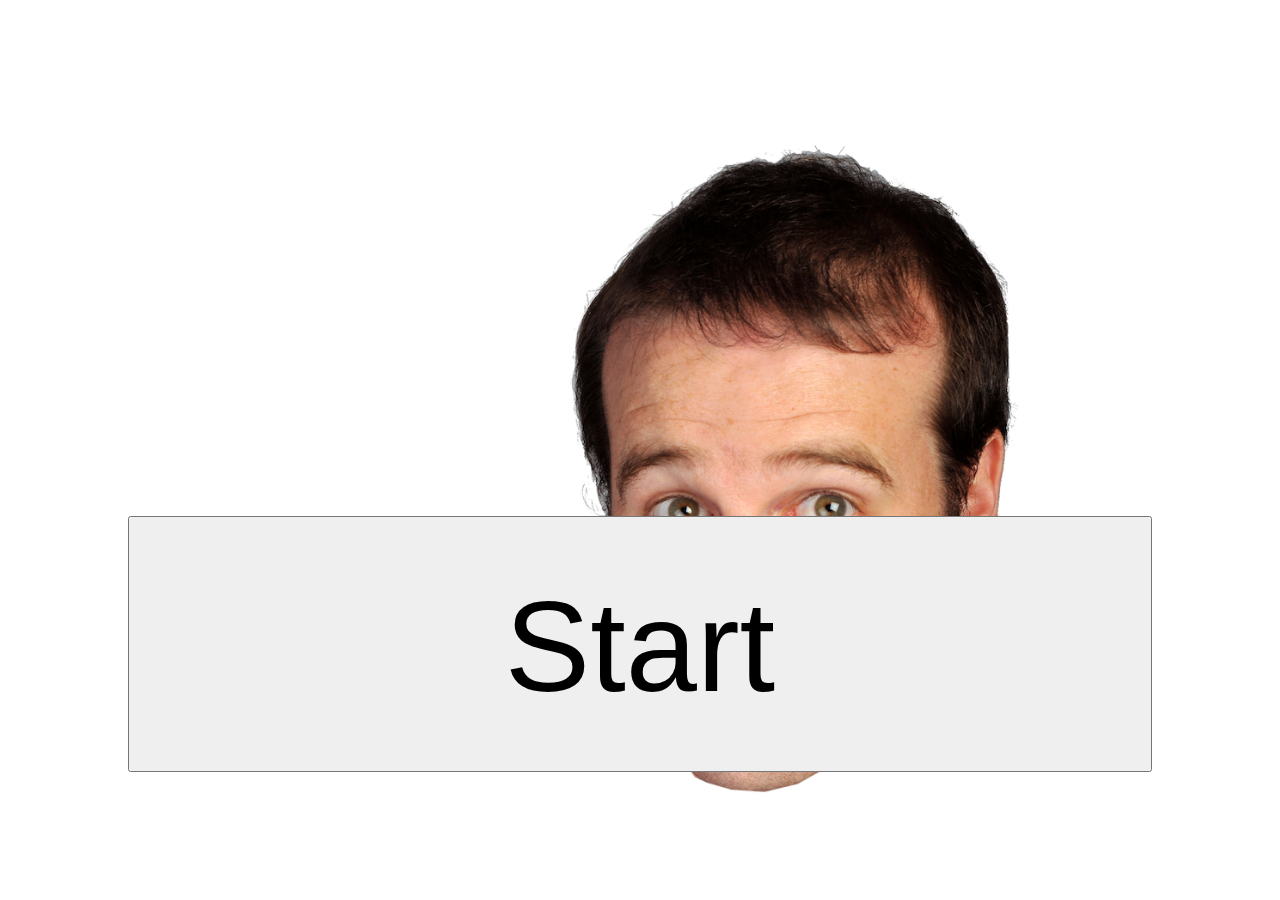
==== index.html @ 74d84168 "Initial commit" ====
<!DOCTYPE html>
<html>
<head>
	<meta charset="utf-8">
	<title>Matt Parker Knows All Of π</title>
	<link rel="stylesheet" type="text/css" href="styles.css">
</head>
<body>
	<button id="start">Start</button>
	<div class="world">
		<div class="face-container upper-container">
			<div id="face-upper"></div>
		</div>
		<div class="face-container lower-container">
			<div id="face-lower"></div>
		</div>
	</div>
	<script type="module" src="main.js"></script>
</body>
</html>
---- styles.css ----
/* The image is scaled to 33.3% and is 652x839 */

#start {
	position: absolute;
	font-size: 10vw;
	width: 8em;
	height: 2em;
	line-height: 2em;
	left: 1em;
	bottom: 1em;
	z-index: 100000;
}

.world {
	position: absolute;
	height: 100vmin;
	width: 100vmin;
	top: 0;
	left: calc(50vw - 50vmin);
	z-index: 1;
	transition: filter 600ms;
}

.face-container {
	position: absolute;
	height: 80%;
	top: 15%;
	width: 62.17%;
	right: 0;
	mouse-events: none;
}
.upper-container {
	z-index: 4;
}
.lower-container {
	z-index: 2;
}

#face-upper,
#face-lower {
	margin: 0;
	padding: 0;
	border: none;
	position: absolute;
	left: 0;
	right: 0;
	background: url('matt.png');
	background-size: cover;
	transition: transform 200ms;
}
#face-upper {
	top: 0;
	height: 77%;
	background-position: 50% 0%;
	transform-origin: 50% 100%;
}
#face-lower {
	top: calc(77% - 1px);
	bottom: 0;
	background-position: 50% 100%;
	transform-origin: 50% 0%;
}

/* Responsive */
@media (min-aspect-ratio: 3/2) {
	.world {
		left: calc(50vw - 37.5vmin);
	}
}
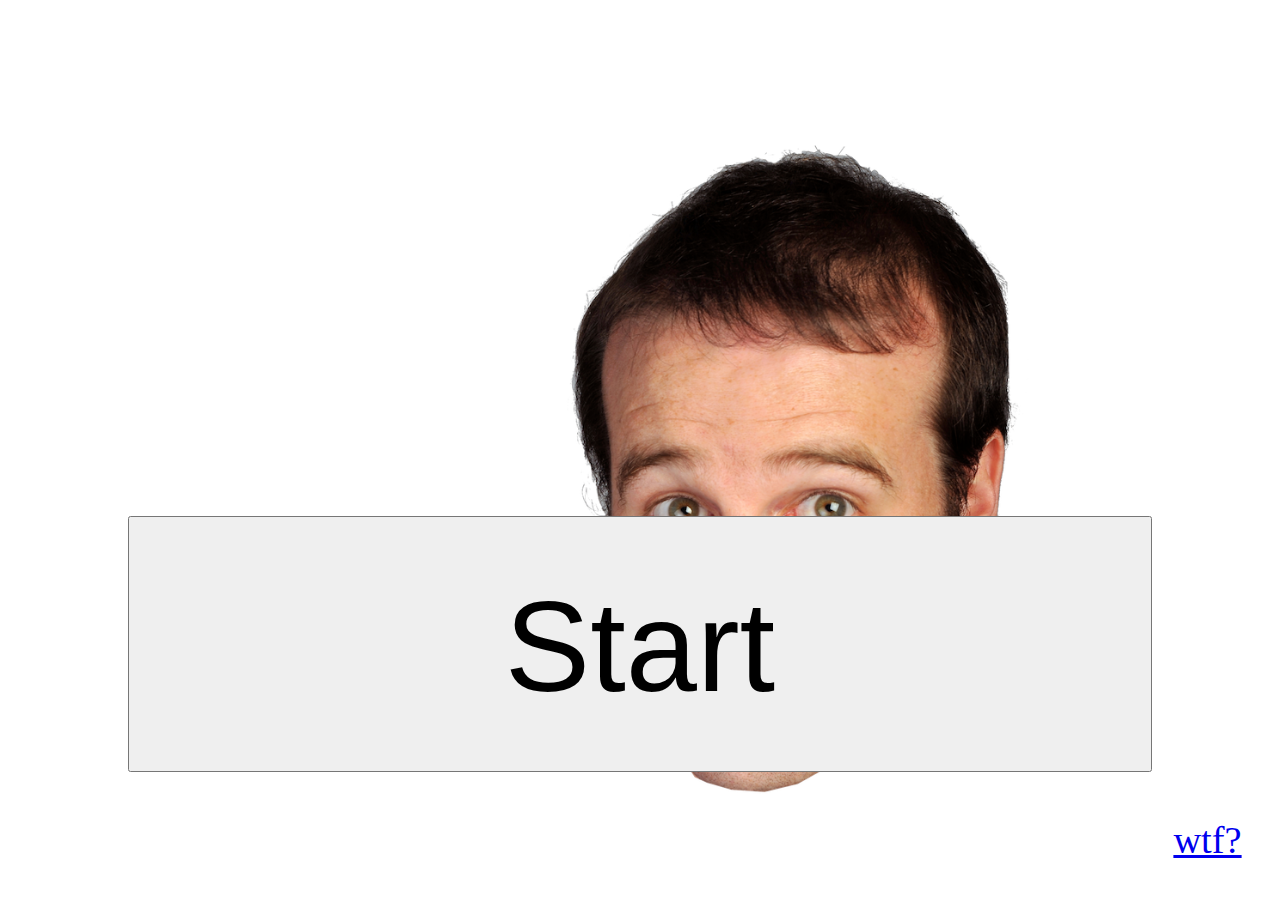
==== commit 009e335b: "add wtf page + opening words" ====
--- a/index.html
+++ b/index.html
@@ -15,6 +15,7 @@
 			<div id="face-lower"></div>
 		</div>
 	</div>
+	<a href="wtf.html">wtf?</a>
 	<script type="module" src="main.js"></script>
 </body>
 </html>--- a/styles.css
+++ b/styles.css
@@ -1,4 +1,13 @@
 /* The image is scaled to 33.3% and is 652x839 */
+
+body { overflow: hidden; }
+a {
+	position: absolute;
+	font-size: 3vw;
+	right: 1em;
+	bottom: 1em;
+	z-index: 99999;
+}
 
 #start {
 	position: absolute;
